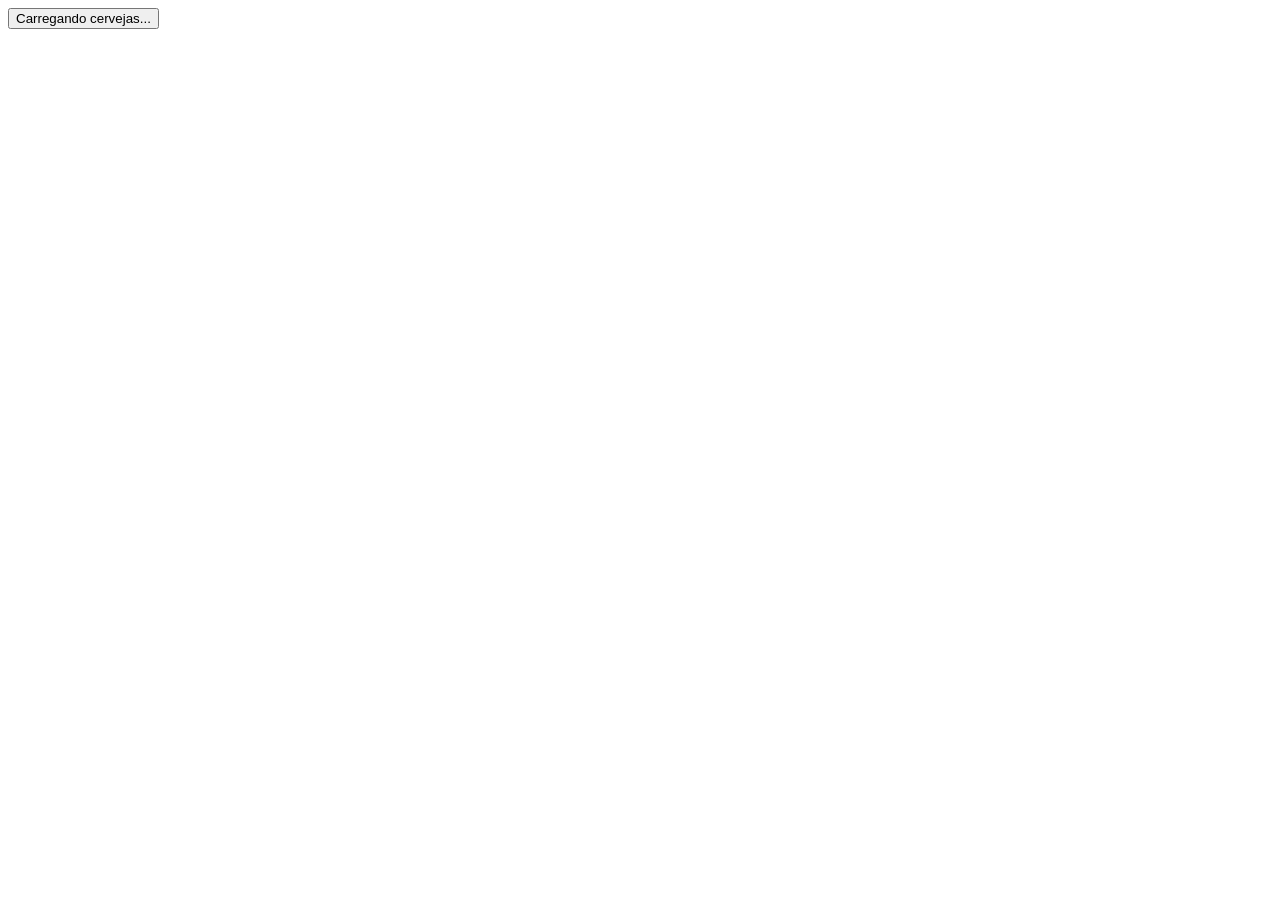
==== tarefa3/index.html @ f3898d89 "tarefa3" ====
<!DOCTYPE html>

<html>   

   <head>

      <meta charset="UTF-8">      
      <link rel="stylesheet" href="tarefa3.css">

   </head>

   

   <body>

      <div id="meu amor"><button id="botaoCarregar">Carregando cervejas...</button></div>            

   </body>   

   

   <script>

      let cervejas = ["Guiness", "Desperados", "Becks"]

      function transformar(item){

         return `<table>
                     <tr>
                        <td>${item}</td>
                     </tr>
                  </table>`

      }

      function carregarDiv(){

         let div = document.getElementById("meu amor")

         //let cervejasHtml = [`<h1>${cervejas[0]}</h1>`,`<h1>${cervejas[1]}</h1>`, `<h1>${cervejas[2]}</h1>`] 

         let cervejasHtml = cervejas.map(transformar)

         div.innerHTML = `${cervejasHtml.join("\n")}`
      }

      

      let botao = document.getElementById("botaoCarregar")

      botao.addEventListener("click", carregarDiv)                 

   </script>

</html>
---- tarefa3/tarefa3.css ----
.div{
      background-color: rgb(245, 226, 145);
}

table, th, td {
  width: 300px; 
  border: 1px solid black;
  border-collapse: collapse;
  text-align: center;
}
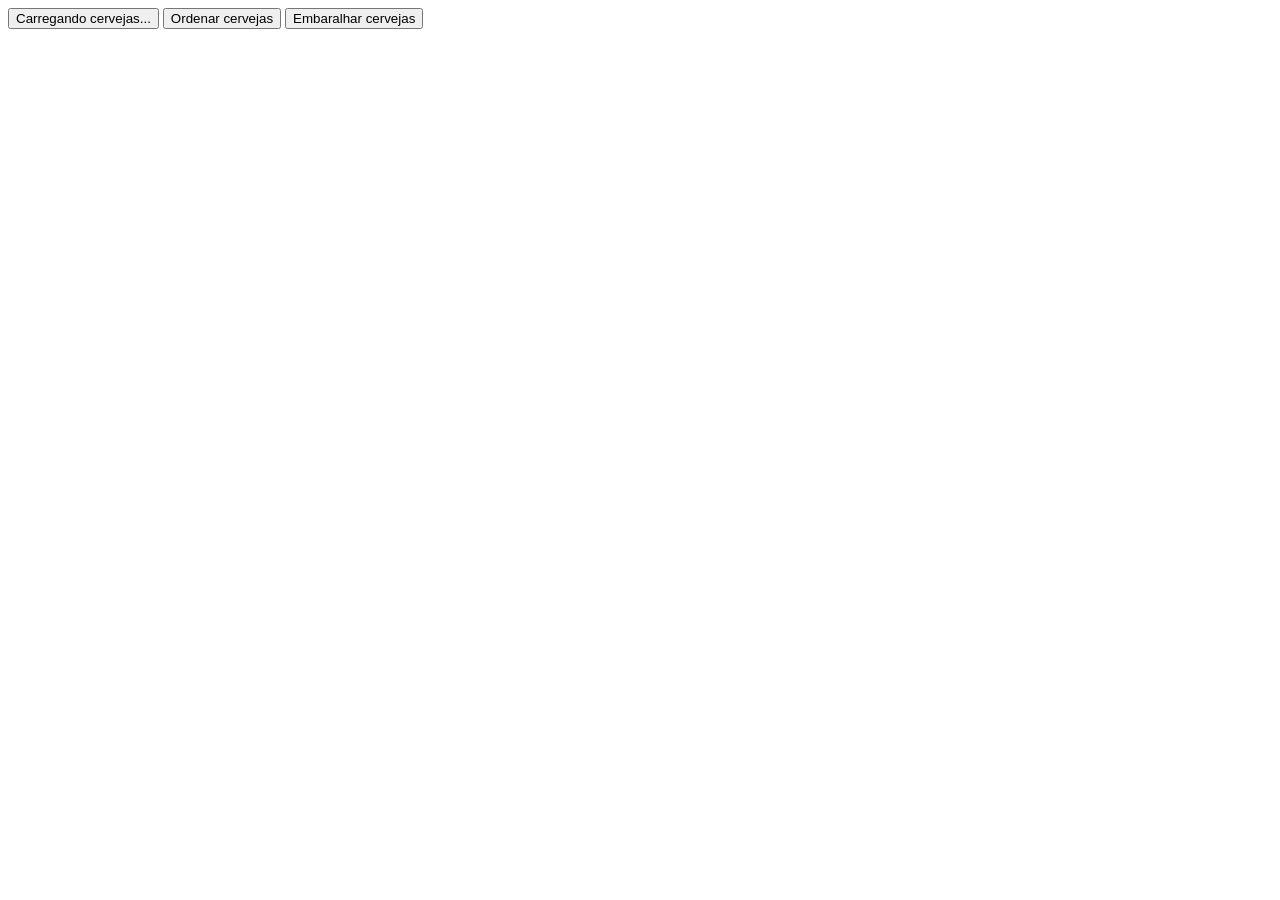
==== commit ee1ac90b: "Melhorias no código" ====
--- a/tarefa3/index.html
+++ b/tarefa3/index.html
@@ -13,7 +13,11 @@
 
    <body>
 
-      <div id="meu amor"><button id="botaoCarregar">Carregando cervejas...</button></div>            
+      <div id="meu amor">
+         <button id="botaoCarregar">Carregando cervejas...</button>
+         <button id="botaoOrdenar">Ordenar cervejas</button>
+         <button id="botaoEmbaralhar">Embaralhar cervejas</button>
+      </div>            
 
    </body>   
 
@@ -44,11 +48,37 @@
          div.innerHTML = `${cervejasHtml.join("\n")}`
       }
 
+      function ordenarDiv(){
+
+         let div = document.getElementById("meu amor")
+
+         cervejas.sort()
+
+         let cervejasHtml = cervejas.map(transformar)
+
+         div.innerHTML = `${cervejasHtml.join("\n")}`
+      }
+
+     function embaralharDiv(){
+
+         let div = document.getElementById("meu amor")
+
+         shuffle(cervejas)
+
+         let cervejasHtml = cervejas.map(transformar)
+
+         div.innerHTML = `${cervejasHtml.join("\n")}`
+      }
+
       
 
       let botao = document.getElementById("botaoCarregar")
+      let botaoOrd = document.getElementById("botaoOrdenar")
+      let botaoEmb = document.getElementById("botaoEmbaralhar")
 
-      botao.addEventListener("click", carregarDiv)                 
+      botao.addEventListener("click", carregarDiv)
+      botaoOrd.addEventListener("click", ordenarDiv)
+      botaoEmb.addEventListener("click", embaralharDiv)                 
 
    </script>
 
